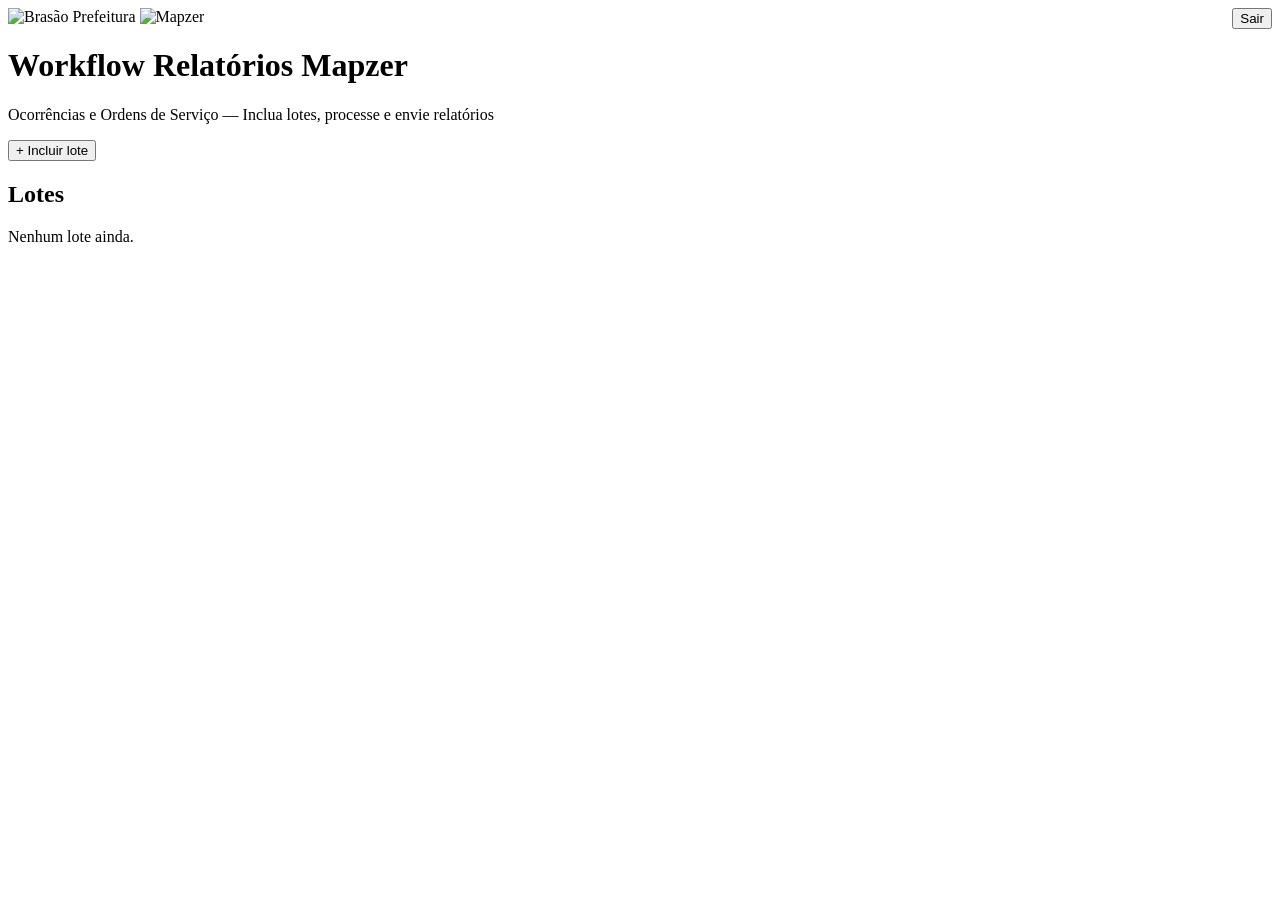
==== static/index.html @ 7e1d6800 "Commit inicial" ====
<!DOCTYPE html>
<html lang="pt-BR">
<head>
  <meta charset="UTF-8">
  <meta name="viewport" content="width=device-width, initial-scale=1.0">
  <title>Workflow Relatórios Mapzer - Ocorrências e Ordens de Serviço</title>
  <script>window.BASE_PATH="__BASE_PATH__";</script>
  <link rel="stylesheet" href="__BASE_PATH__/static/css/style.css">
</head>
<body>
  <header>
    <div style="display: flex; justify-content: space-between; align-items: flex-start; gap: 1rem;">
      <div style="flex: 1; min-width: 0;">
        <div class="header-logos">
          <img src="__BASE_PATH__/static/img/pmc_brasao.png" alt="Brasão Prefeitura" class="brasao">
          <img src="__BASE_PATH__/static/img/logo_mapzer.svg" alt="Mapzer" class="logo-mapzer">
        </div>
        <h1>Workflow Relatórios Mapzer</h1>
        <p>Ocorrências e Ordens de Serviço — Inclua lotes, processe e envie relatórios</p>
      </div>
      <span id="userInfo" class="user-info"></span>
      <button type="button" id="btnLogout" class="btn-logout">Sair</button>
    </div>
  </header>

  <main>
    <section class="acoes-lote">
      <button type="button" id="btnIncluirLote" class="btn-incluir-lote">+ Incluir lote</button>
    </section>

    <section class="lotes-section">
      <h2>Lotes</h2>
      <div id="lotesContainer" class="lotes-grid-wrapper">
        <p class="empty">Nenhum lote ainda.</p>
      </div>
    </section>
  </main>

  <!-- Modal Incluir Lote -->
  <div id="modalIncluirLote" class="modal-overlay" style="display: none;">
    <div class="modal-incluir-lote">
      <h3>Incluir lote</h3>
      <p class="modal-subtitle">Faça upload dos dois arquivos para criar o lote.</p>
      <div class="modal-upload-zones">
        <div class="modal-upload-card">
          <label>📋 Ocorrências <span class="obrigatorio">*</span></label>
          <div class="drop-area modal-drop" id="modalDropOcorr" data-tipo="ocorrencias">
            <span class="icon">📁</span>
            <p>Arraste ou clique</p>
            <span id="modalOcorrNome" class="arquivo-nome"></span>
          </div>
          <input type="file" id="modalFileOcorr" accept=".xlsx,.xls" hidden>
        </div>
        <div class="modal-upload-card">
          <label>📋 Ordem de Serviço <span class="obrigatorio">*</span></label>
          <div class="drop-area modal-drop" id="modalDropOS" data-tipo="os">
            <span class="icon">📁</span>
            <p>Arraste ou clique</p>
            <span id="modalOSNome" class="arquivo-nome"></span>
          </div>
          <input type="file" id="modalFileOS" accept=".xlsx,.xls" hidden>
        </div>
      </div>
      <div class="modal-btns">
        <button type="button" id="modalCancelar" class="btn-logout">Cancelar</button>
        <button type="button" id="modalSalvar" class="btn-processar-lote" disabled>Salvar lote</button>
      </div>
    </div>
  </div>

  <script src="__BASE_PATH__/static/auth.js"></script>
  <script src="__BASE_PATH__/static/js/app.js"></script>
</body>
</html>
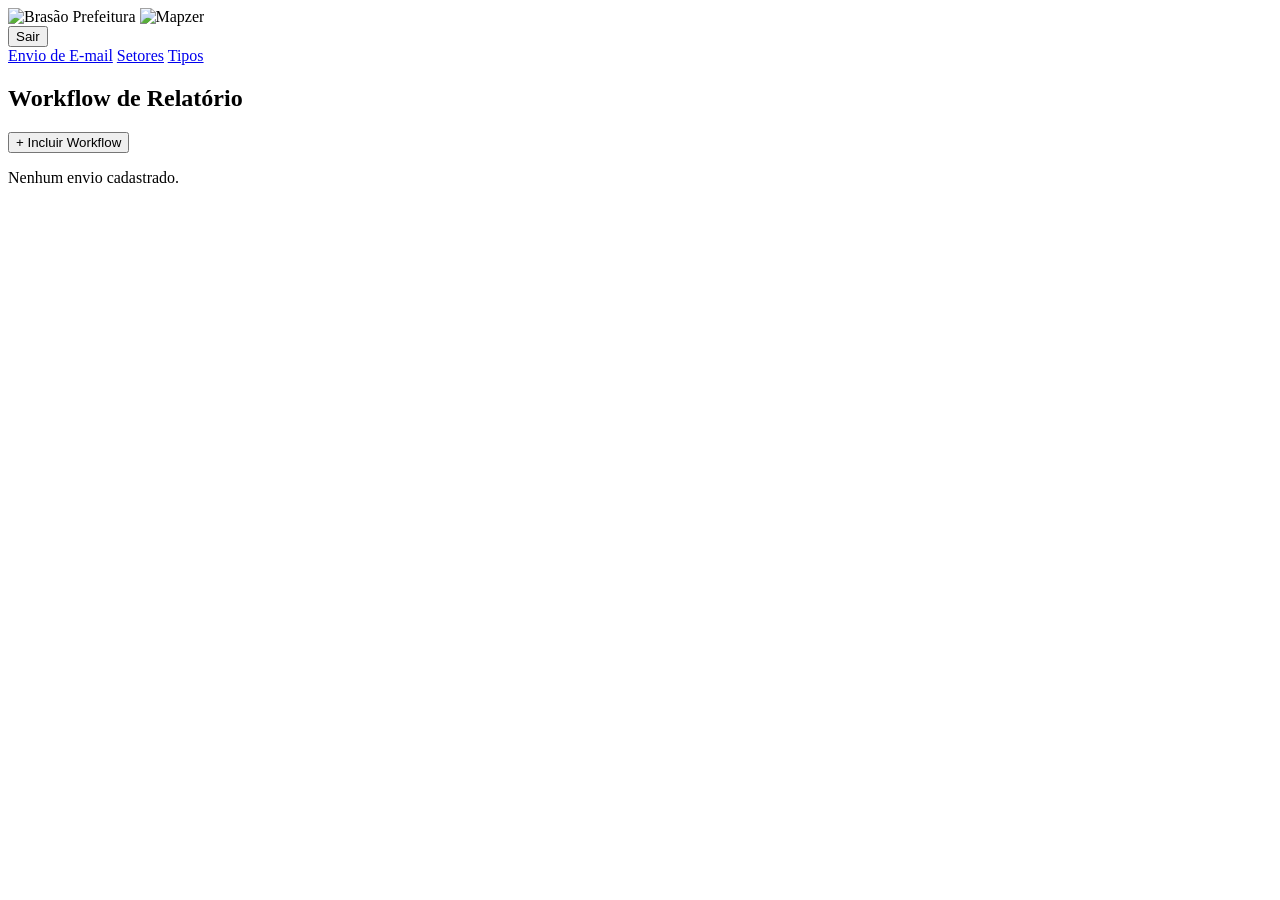
==== commit 32612386: "tela de cadastro de tipo e cadastro de setor" ====
--- a/static/index.html
+++ b/static/index.html
@@ -5,42 +5,48 @@
   <meta name="viewport" content="width=device-width, initial-scale=1.0">
   <title>Workflow Relatórios Mapzer - Ocorrências e Ordens de Serviço</title>
   <script>window.BASE_PATH="__BASE_PATH__";</script>
+  <link rel="stylesheet" href="https://cdnjs.cloudflare.com/ajax/libs/font-awesome/6.5.1/css/all.min.css" crossorigin="anonymous">
   <link rel="stylesheet" href="__BASE_PATH__/static/css/style.css">
 </head>
 <body>
   <header>
-    <div style="display: flex; justify-content: space-between; align-items: flex-start; gap: 1rem;">
-      <div style="flex: 1; min-width: 0;">
+    <div class="header-top">
+      <div class="header-brand">
         <div class="header-logos">
           <img src="__BASE_PATH__/static/img/pmc_brasao.png" alt="Brasão Prefeitura" class="brasao">
           <img src="__BASE_PATH__/static/img/logo_mapzer.svg" alt="Mapzer" class="logo-mapzer">
         </div>
-        <h1>Workflow Relatórios Mapzer</h1>
-        <p>Ocorrências e Ordens de Serviço — Inclua lotes, processe e envie relatórios</p>
       </div>
-      <span id="userInfo" class="user-info"></span>
-      <button type="button" id="btnLogout" class="btn-logout">Sair</button>
+      <div class="header-actions">
+        <span id="userInfo" class="user-info"></span>
+        <button type="button" id="btnLogout" class="btn-logout">Sair</button>
+      </div>
     </div>
+    <nav class="nav-menu">
+      <a href="__BASE_PATH__/" class="nav-link active">Envio de E-mail</a>
+      <a href="__BASE_PATH__/setores" class="nav-link">Setores</a>
+      <a href="__BASE_PATH__/tipos" class="nav-link">Tipos</a>
+    </nav>
   </header>
 
   <main>
+    <h2 class="page-title">Workflow de Relatório</h2>
     <section class="acoes-lote">
-      <button type="button" id="btnIncluirLote" class="btn-incluir-lote">+ Incluir lote</button>
+      <button type="button" id="btnIncluirLote" class="btn-incluir-lote">+ Incluir Workflow</button>
     </section>
 
     <section class="lotes-section">
-      <h2>Lotes</h2>
       <div id="lotesContainer" class="lotes-grid-wrapper">
-        <p class="empty">Nenhum lote ainda.</p>
+        <p class="empty">Nenhum envio cadastrado.</p>
       </div>
     </section>
   </main>
 
-  <!-- Modal Incluir Lote -->
+  <!-- Modal Incluir Envio -->
   <div id="modalIncluirLote" class="modal-overlay" style="display: none;">
     <div class="modal-incluir-lote">
-      <h3>Incluir lote</h3>
-      <p class="modal-subtitle">Faça upload dos dois arquivos para criar o lote.</p>
+      <h3>Incluir envio de e-mail</h3>
+      <p class="modal-subtitle">Faça upload dos arquivos de ocorrências e ordem de serviço para cadastrar o envio e processar.</p>
       <div class="modal-upload-zones">
         <div class="modal-upload-card">
           <label>📋 Ocorrências <span class="obrigatorio">*</span></label>
@@ -63,7 +69,7 @@
       </div>
       <div class="modal-btns">
         <button type="button" id="modalCancelar" class="btn-logout">Cancelar</button>
-        <button type="button" id="modalSalvar" class="btn-processar-lote" disabled>Salvar lote</button>
+        <button type="button" id="modalSalvar" class="btn-processar-lote" disabled>Salvar envio</button>
       </div>
     </div>
   </div>
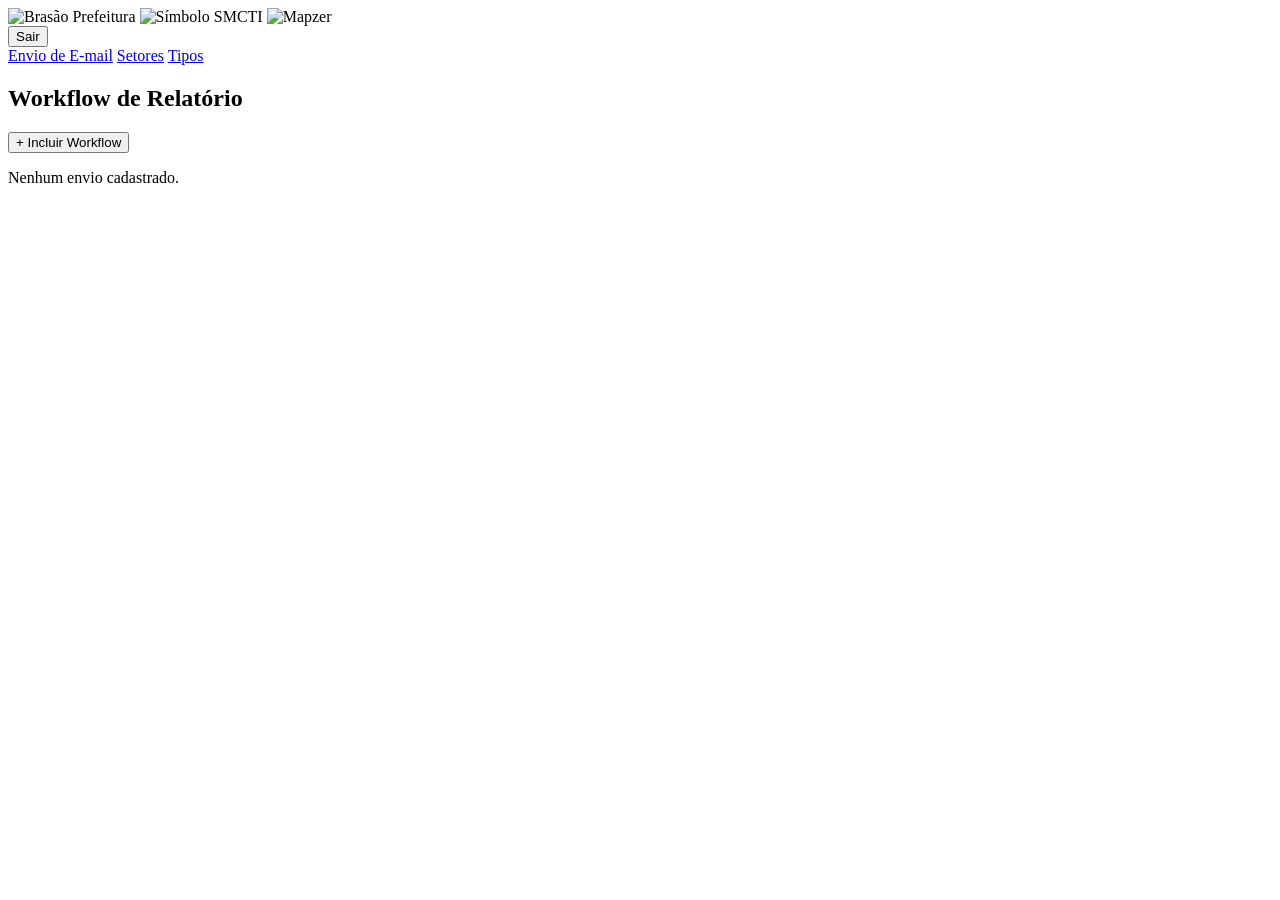
==== commit f8072bf2: "Ajuste filtros para envio de email" ====
--- a/static/index.html
+++ b/static/index.html
@@ -14,6 +14,7 @@
       <div class="header-brand">
         <div class="header-logos">
           <img src="__BASE_PATH__/static/img/pmc_brasao.png" alt="Brasão Prefeitura" class="brasao">
+          <img src="__BASE_PATH__/static/img/SMCTI_pmc.jpg" alt="Símbolo SMCTI" class="logo-secretaria">
           <img src="__BASE_PATH__/static/img/logo_mapzer.svg" alt="Mapzer" class="logo-mapzer">
         </div>
       </div>
@@ -74,6 +75,26 @@
     </div>
   </div>
 
+  <!-- Modal Período Envio E-mail -->
+  <div id="modalPeriodoEmail" class="modal-overlay" style="display: none;">
+    <div class="modal-incluir-lote modal-periodo">
+      <h3>Período do relatório</h3>
+      <p class="modal-subtitle">Informe o período inicial e final para filtrar os dados e enviar o e-mail.</p>
+      <div class="form-group" style="margin-bottom: 1rem;">
+        <label for="periodoInicio">Período inicial <span class="obrigatorio">*</span></label>
+        <input type="date" id="periodoInicio" required class="form-control">
+      </div>
+      <div class="form-group" style="margin-bottom: 1.25rem;">
+        <label for="periodoFim">Período final <span class="obrigatorio">*</span></label>
+        <input type="date" id="periodoFim" required class="form-control">
+      </div>
+      <div class="modal-btns">
+        <button type="button" id="modalPeriodoCancelar" class="btn-logout">Cancelar</button>
+        <button type="button" id="modalPeriodoEnviar" class="btn-processar-lote">Enviar e-mail</button>
+      </div>
+    </div>
+  </div>
+
   <script src="__BASE_PATH__/static/auth.js"></script>
   <script src="__BASE_PATH__/static/js/app.js"></script>
 </body>
